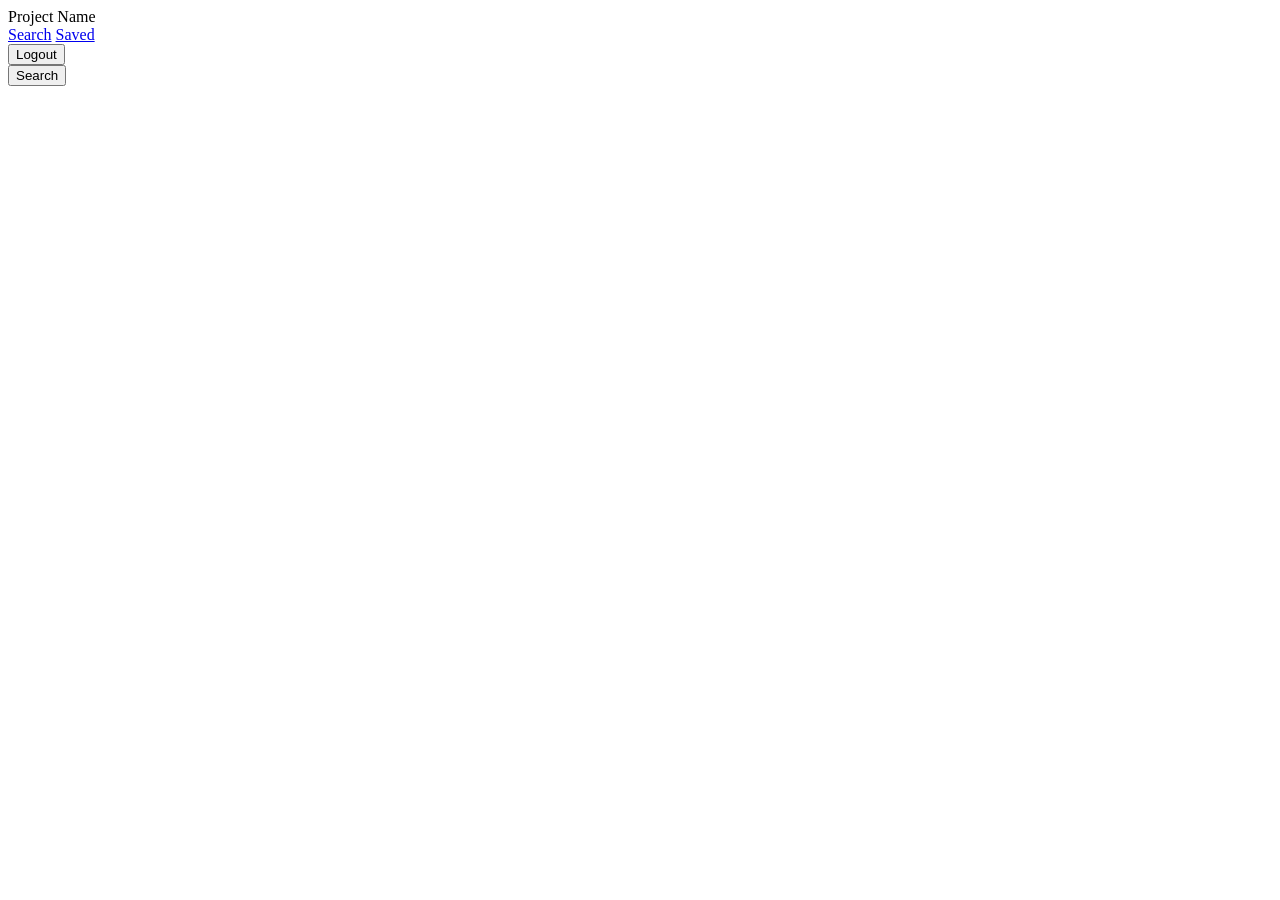
==== index.html @ 2fc8ba4a "project setup" ====
<!DOCTYPE html>
<html lang="en">
<head>
  <meta charset="UTF-8">
  <meta name="viewport" content="width=device-width, initial-scale=1.0">
  <title>Movie Watchlist</title>
  <link rel="stylesheet" href="css/style.css">
</head>
<body>

  <header>
    <nav>
      <span class="nav__logo">Project Name</span>
      <div class="nav__links">
        <a href="index.html">Search</a>
        <a href="saved.html">Saved</a>
      </div>
      <div class="nav__actions">
        <span id="nav-user"></span>
        <button id="logout-btn" type="button">Logout</button>
      </div>
    </nav>
  </header>

  <main>

    <!-- search / filter form -->
    <section>
      <form id="search-form">
        <!-- add your inputs here (at least 3 different types) -->
        <button type="submit">Search</button>
      </form>
    </section>

    <!-- loading and error states -->
    <p id="loading-msg" hidden>Loading…</p>
    <p id="error-msg" hidden></p>

    <!-- dynamically generated cards land here -->
    <section>
      <div id="results-grid"></div>
    </section>

  </main>

  <footer>
    <!-- footer content -->
  </footer>

  <script type="module" src="js/main.js"></script>
</body>
</html>
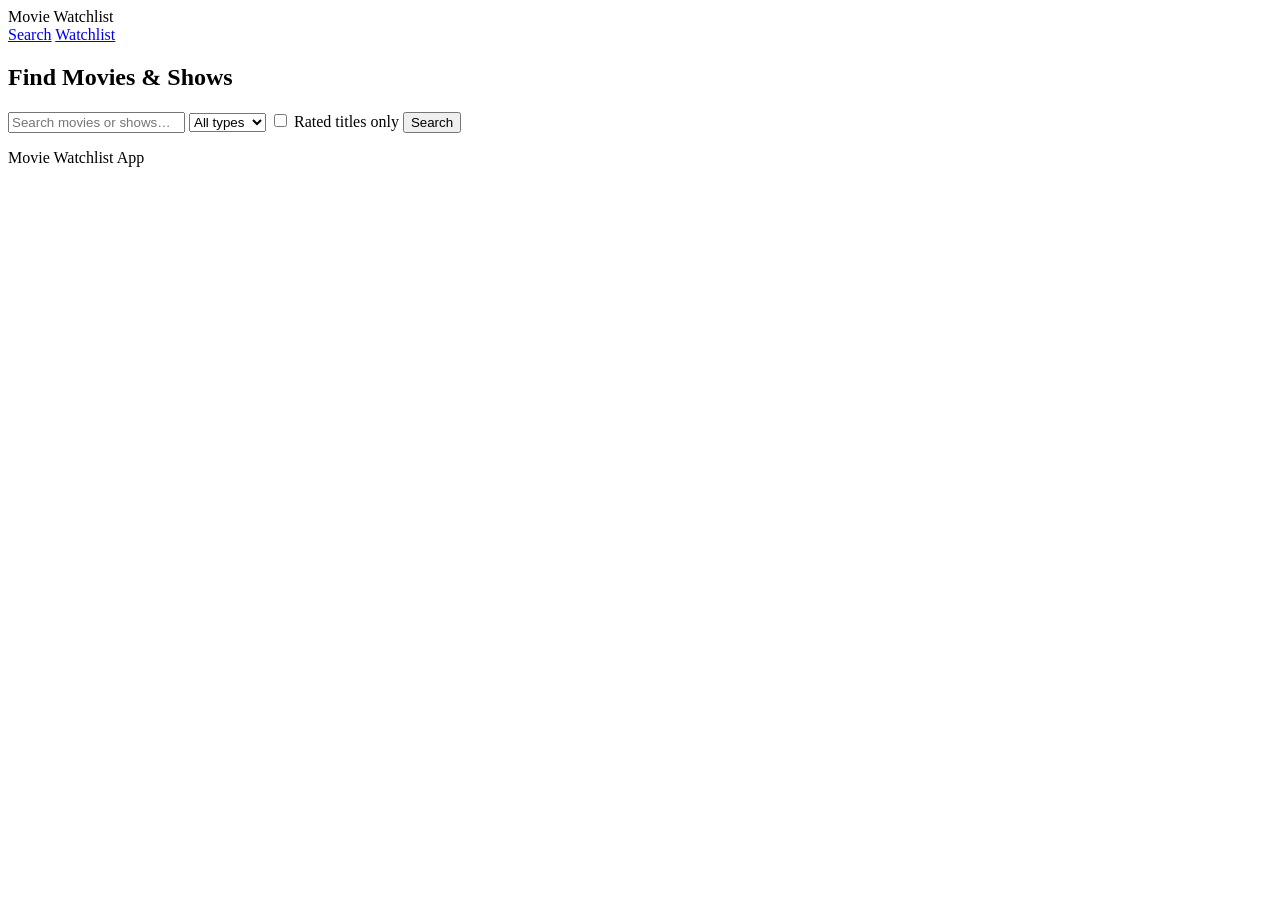
==== commit abf501ac: "set up index,details and watchlist html pages" ====
--- a/index.html
+++ b/index.html
@@ -10,43 +10,62 @@
 
   <header>
     <nav>
-      <span class="nav__logo">Project Name</span>
+      <span class="nav__logo">Movie Watchlist</span>
       <div class="nav__links">
         <a href="index.html">Search</a>
-        <a href="saved.html">Saved</a>
-      </div>
-      <div class="nav__actions">
-        <span id="nav-user"></span>
-        <button id="logout-btn" type="button">Logout</button>
+        <a href="watchlist.html">Watchlist</a>
       </div>
     </nav>
   </header>
 
   <main>
 
-    <!-- search / filter form -->
-    <section>
-      <form id="search-form">
-        <!-- add your inputs here (at least 3 different types) -->
-        <button type="submit">Search</button>
+    <section class="search-section">
+      <h1 class="search-section__title">Find Movies & Shows</h1>
+
+      <form id="search-form" class="search-form">
+
+        <input
+          type="text"
+          id="search-input"
+          name="query"
+          class="search-form__input"
+          placeholder="Search movies or shows…"
+          required
+          minlength="1"
+          autocomplete="off"
+        >
+
+        <select id="type-filter" name="type" class="search-form__select">
+          <option value="">All types</option>
+          <option value="movie">Movies</option>
+          <option value="series">Series</option>
+          <option value="episode">Episodes</option>
+        </select>
+
+        <label class="search-form__checkbox-label">
+          <input type="checkbox" id="rated-only" name="rated" class="search-form__checkbox">
+          Rated titles only
+        </label>
+
+        <button type="submit" class="search-form__btn">Search</button>
+
       </form>
     </section>
 
-    <!-- loading and error states -->
     <p id="loading-msg" hidden>Loading…</p>
     <p id="error-msg" hidden></p>
 
-    <!-- dynamically generated cards land here -->
-    <section>
-      <div id="results-grid"></div>
+    <section class="results-section">
+      <div id="results-grid" class="results-grid"></div>
     </section>
 
   </main>
 
-  <footer>
-    <!-- footer content -->
+  <footer class="footer">
+    <p>Movie Watchlist App</p>
   </footer>
 
   <script type="module" src="js/main.js"></script>
 </body>
-</html>
+</html>
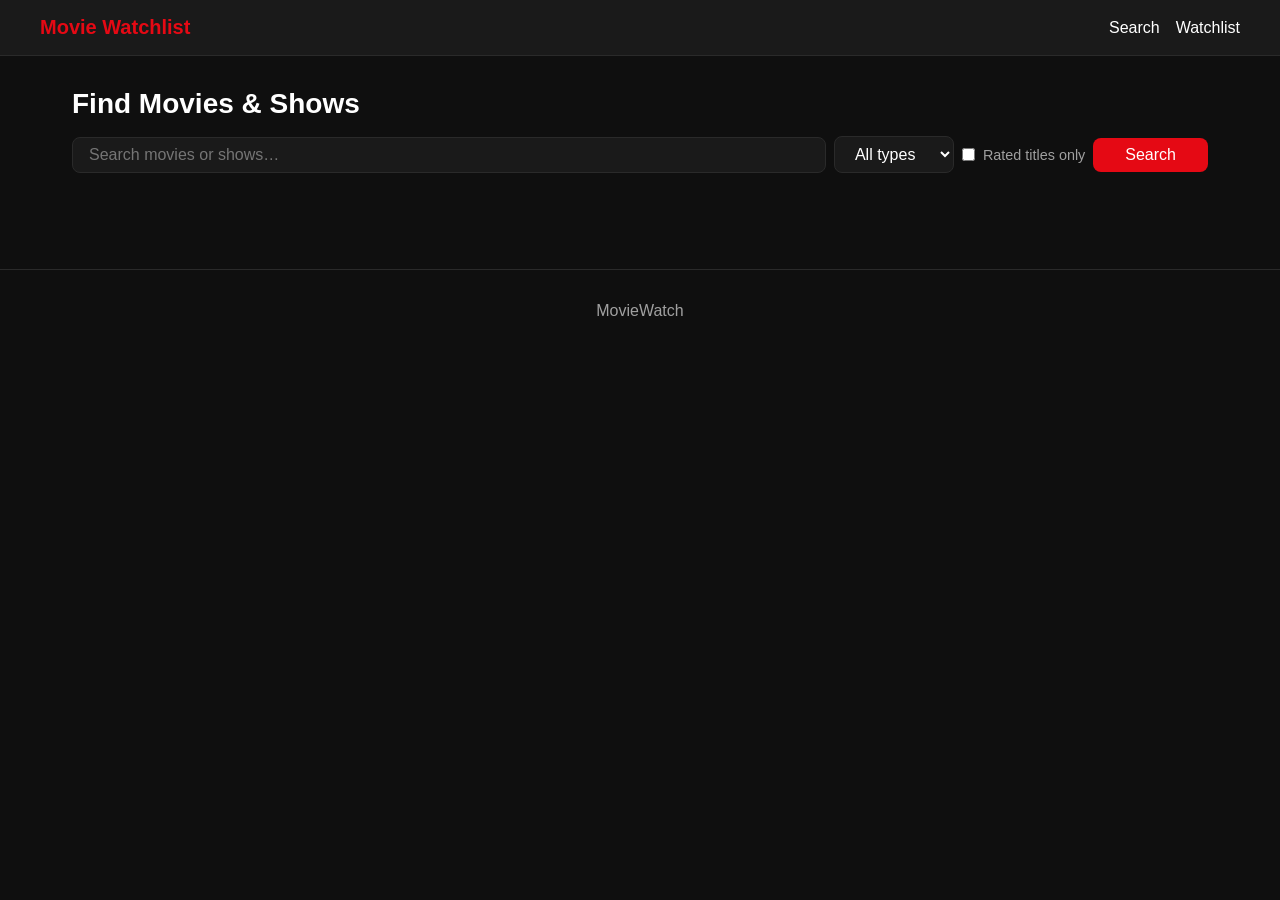
==== commit 39b30f6a: "feat: added OMDB API module with search/detail functions" ====
--- a/index.html
+++ b/index.html
@@ -3,7 +3,7 @@
 <head>
   <meta charset="UTF-8">
   <meta name="viewport" content="width=device-width, initial-scale=1.0">
-  <title>Movie Watchlist</title>
+  <title>MovieWatch</title>
   <link rel="stylesheet" href="css/style.css">
 </head>
 <body>
@@ -63,7 +63,7 @@
   </main>
 
   <footer class="footer">
-    <p>Movie Watchlist App</p>
+    <p>MovieWatch</p>
   </footer>
 
   <script type="module" src="js/main.js"></script>
--- a/css/style.css
+++ b/css/style.css
@@ -0,0 +1,240 @@
+/* ── CSS custom properties ── */
+:root {
+  --color-bg: #0f0f0f;
+  --color-surface: #1a1a1a;
+  --color-primary: #e50914;
+  --color-text: #ffffff;
+  --color-text-muted: #a0a0a0;
+  --color-border: #2a2a2a;
+
+  --spacing-sm: 0.5rem;
+  --spacing-md: 1rem;
+  --spacing-lg: 2rem;
+
+  --radius: 8px;
+  --font-main: 'Segoe UI', sans-serif;
+}
+
+/* ── Reset ── */
+*, *::before, *::after {
+  box-sizing: border-box;
+  margin: 0;
+  padding: 0;
+}
+
+body {
+  font-family: var(--font-main);
+  background-color: var(--color-bg);
+  color: var(--color-text);
+  min-height: 100vh;
+}
+
+a {
+  color: var(--color-text);
+  text-decoration: none;
+}
+
+a:hover {
+  color: var(--color-primary);
+}
+
+/* ── Header & Nav ── */
+header {
+  background-color: var(--color-surface);
+  border-bottom: 1px solid var(--color-border);
+  padding: var(--spacing-md) var(--spacing-lg);
+}
+
+nav {
+  display: flex;
+  align-items: center;
+  justify-content: space-between;
+  max-width: 1200px;
+  margin: 0 auto;
+}
+
+.nav__logo {
+  font-size: 1.25rem;
+  font-weight: 700;
+  color: var(--color-primary);
+}
+
+.nav__links {
+  display: flex;
+  gap: var(--spacing-md);
+}
+
+/* ── Main content ── */
+main {
+  max-width: 1200px;
+  margin: 0 auto;
+  padding: var(--spacing-lg);
+}
+
+/* ── Search form ── */
+.search-section {
+  margin-bottom: var(--spacing-lg);
+}
+
+.search-section__title {
+  font-size: 1.75rem;
+  margin-bottom: var(--spacing-md);
+}
+
+.search-form {
+  display: flex;
+  flex-wrap: wrap;
+  gap: var(--spacing-sm);
+  align-items: center;
+}
+
+.search-form__input {
+  flex: 1;
+  min-width: 200px;
+  padding: var(--spacing-sm) var(--spacing-md);
+  background-color: var(--color-surface);
+  border: 1px solid var(--color-border);
+  border-radius: var(--radius);
+  color: var(--color-text);
+  font-size: 1rem;
+}
+
+.search-form__input:focus {
+  outline: none;
+  border-color: var(--color-primary);
+}
+
+.search-form__select {
+  padding: var(--spacing-sm) var(--spacing-md);
+  background-color: var(--color-surface);
+  border: 1px solid var(--color-border);
+  border-radius: var(--radius);
+  color: var(--color-text);
+  font-size: 1rem;
+}
+
+.search-form__checkbox-label {
+  display: flex;
+  align-items: center;
+  gap: var(--spacing-sm);
+  color: var(--color-text-muted);
+  font-size: 0.9rem;
+  cursor: pointer;
+}
+
+.search-form__btn {
+  padding: var(--spacing-sm) var(--spacing-lg);
+  background-color: var(--color-primary);
+  color: var(--color-text);
+  border: none;
+  border-radius: var(--radius);
+  font-size: 1rem;
+  cursor: pointer;
+}
+
+.search-form__btn:hover {
+  opacity: 0.85;
+}
+
+/* ── Loading & error states ── */
+#loading-msg {
+  text-align: center;
+  color: var(--color-text-muted);
+  padding: var(--spacing-lg);
+}
+
+#error-msg {
+  text-align: center;
+  color: var(--color-primary);
+  padding: var(--spacing-md);
+}
+
+/* ── Results grid ── */
+.results-grid {
+  display: grid;
+  grid-template-columns: repeat(auto-fill, minmax(180px, 1fr));
+  gap: var(--spacing-md);
+}
+
+/* ── Movie card ── */
+.card {
+  background-color: var(--color-surface);
+  border: 1px solid var(--color-border);
+  border-radius: var(--radius);
+  overflow: hidden;
+  cursor: pointer;
+  transition: transform 0.2s;
+}
+
+.card:hover {
+  transform: translateY(-4px);
+}
+
+.card__poster {
+  width: 100%;
+  aspect-ratio: 2/3;
+  object-fit: cover;
+}
+
+.card__body {
+  padding: var(--spacing-sm);
+}
+
+.card__title {
+  font-size: 0.9rem;
+  font-weight: 600;
+  margin-bottom: 4px;
+}
+
+.card__year {
+  font-size: 0.8rem;
+  color: var(--color-text-muted);
+}
+
+.card__btn {
+  width: 100%;
+  margin-top: var(--spacing-sm);
+  padding: var(--spacing-sm);
+  background-color: var(--color-primary);
+  color: var(--color-text);
+  border: none;
+  border-radius: var(--radius);
+  font-size: 0.85rem;
+  cursor: pointer;
+}
+
+.card__btn:hover {
+  opacity: 0.85;
+}
+
+/* ── Footer ── */
+.footer {
+  text-align: center;
+  padding: var(--spacing-lg);
+  color: var(--color-text-muted);
+  border-top: 1px solid var(--color-border);
+  margin-top: var(--spacing-lg);
+}
+
+/* ── Responsive ── */
+@media (max-width: 600px) {
+  .search-form {
+    flex-direction: column;
+    align-items: stretch;
+  }
+
+  .search-form__select,
+  .search-form__btn {
+    width: 100%;
+  }
+
+  .results-grid {
+    grid-template-columns: repeat(auto-fill, minmax(140px, 1fr));
+  }
+}
+
+@media (min-width: 1024px) {
+  .results-grid {
+    grid-template-columns: repeat(auto-fill, minmax(200px, 1fr));
+  }
+}
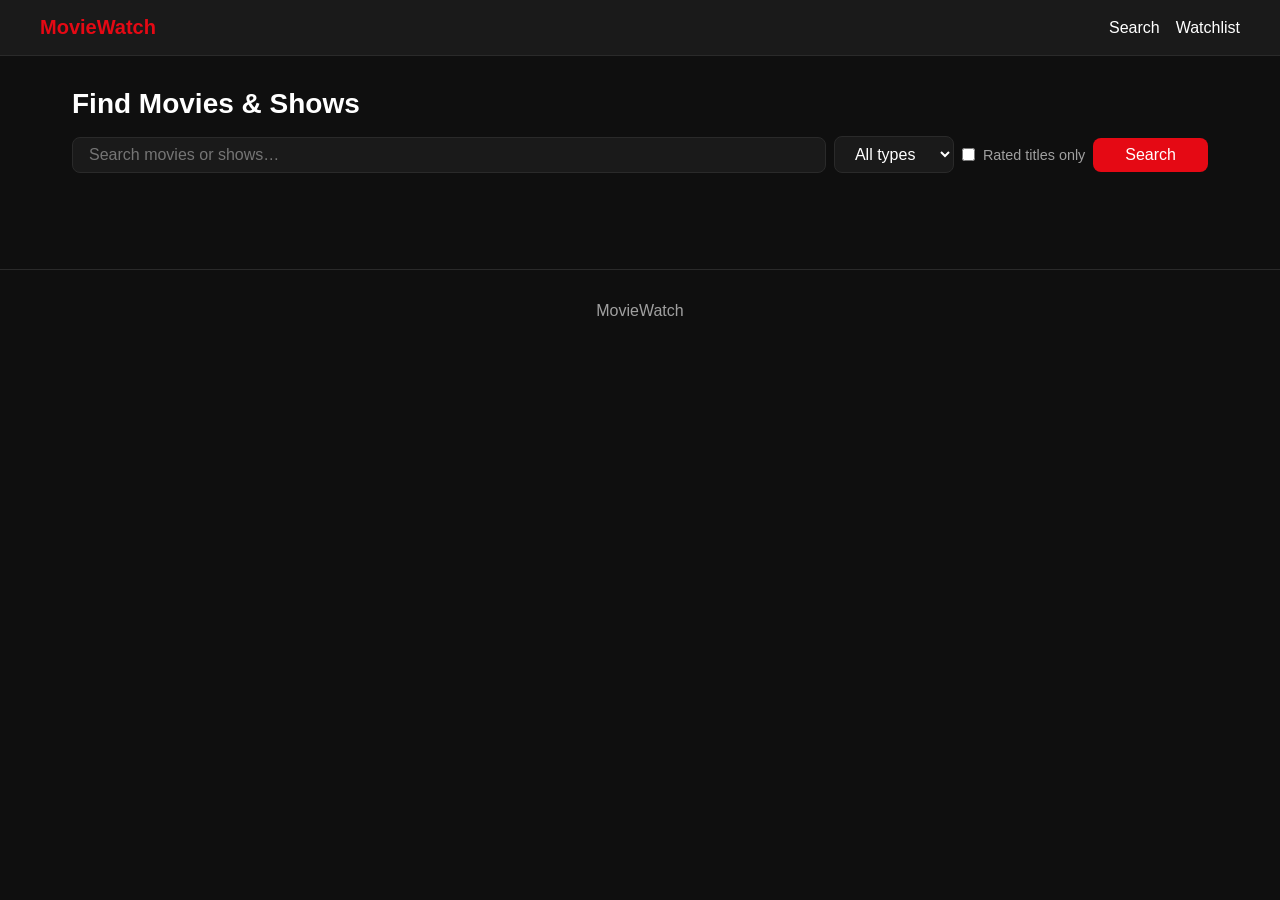
==== commit e9e298fb: "feat: added card rendering and detail view in UI.js" ====
--- a/index.html
+++ b/index.html
@@ -10,7 +10,7 @@
 
   <header>
     <nav>
-      <span class="nav__logo">Movie Watchlist</span>
+      <span class="nav__logo">MovieWatch</span>
       <div class="nav__links">
         <a href="index.html">Search</a>
         <a href="watchlist.html">Watchlist</a>
